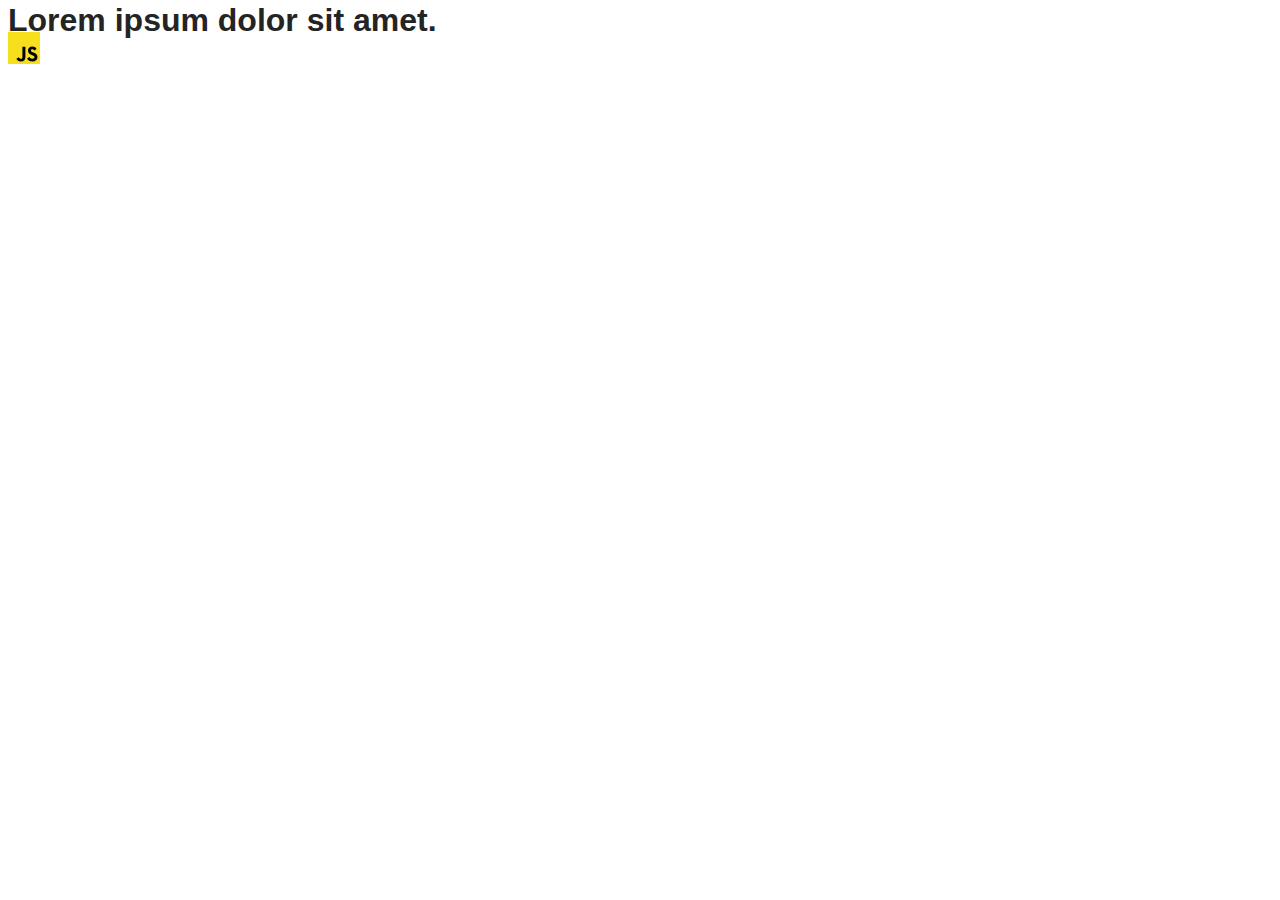
==== src/index.html @ e5dbf05f "Initial commit" ====
<!DOCTYPE html>
<html lang="en">
  <head>
    <meta charset="UTF-8" />
    <link rel="icon" type="image/svg+xml" href="/favicon.svg" />
    <meta name="viewport" content="width=device-width, initial-scale=1.0" />
    <title>Vanilla App Template</title>
    <link rel="stylesheet" href="./css/styles.css" />
  </head>
  <body>
    <load ="partials/header.html" />

    <section>
      <h1>Lorem ipsum dolor sit amet.</h1>
      <!-- Path to images as from index.html file -->
      <img src="./img/javascript.svg" alt="" />
    </section>

    <!-- Loads the specified .html file -->
    <load ="partials/vite-promo.html" />

    <script type="module" src="./main.js"></script>
  </body>
</html>
---- src/css/styles.css ----
/**
  |============================
  | include css partials with
  | default @import url()
  |============================
*/
@import url('./reset.css');
@import url('./vite-promo.css');
@import url('./header.css');

:root {
  font-family: Inter, Avenir, Helvetica, Arial, sans-serif;
  font-size: 16px;
  line-height: 24px;
  font-weight: 400;

  color: #242424;
  background-color: rgba(255, 255, 255, 0.87);

  font-synthesis: none;
  text-rendering: optimizeLegibility;
  -webkit-font-smoothing: antialiased;
  -moz-osx-font-smoothing: grayscale;
  -webkit-text-size-adjust: 100%;
}
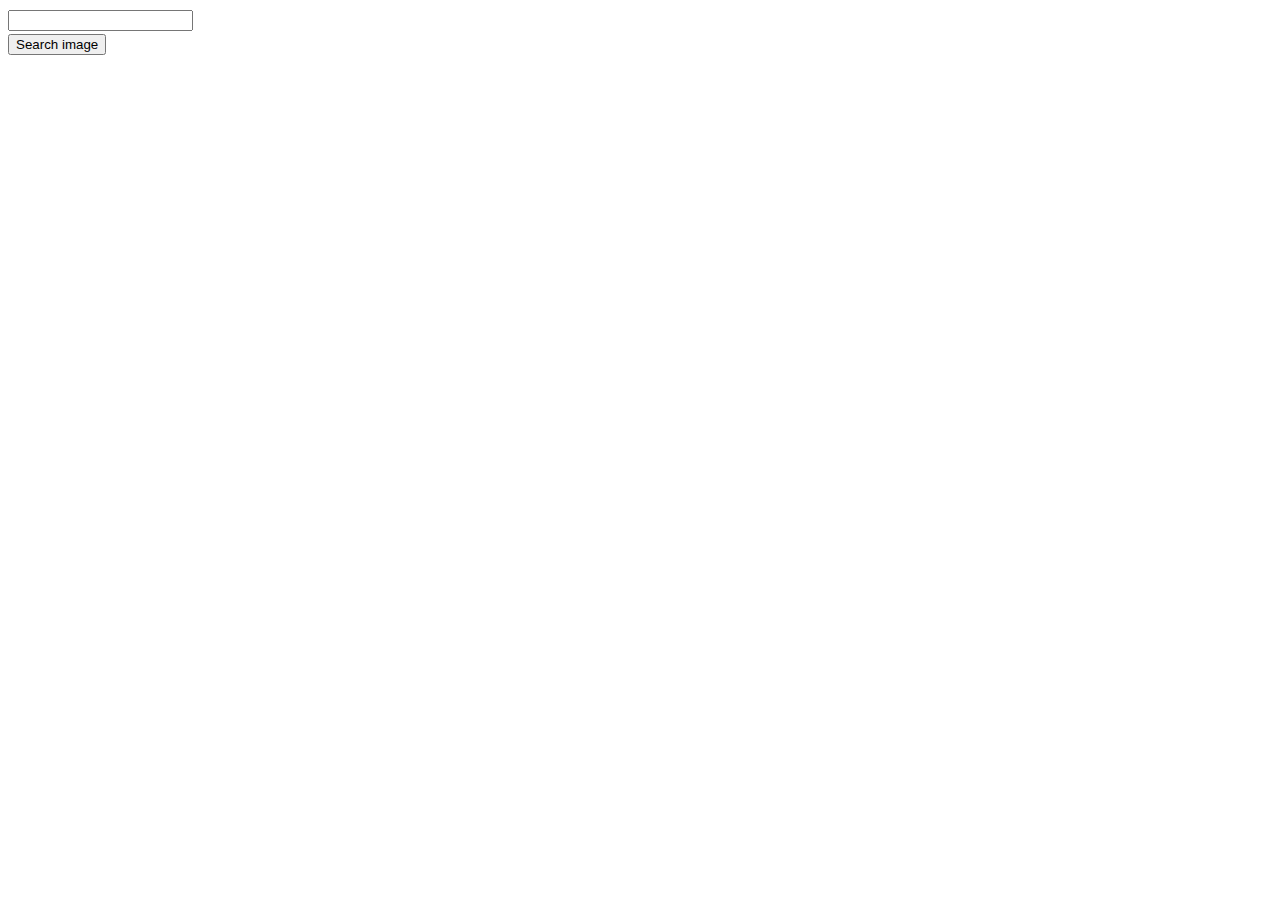
==== commit f5da3b38: "add js-code for gallery-image" ====
--- a/src/index.html
+++ b/src/index.html
@@ -2,22 +2,23 @@
 <html lang="en">
   <head>
     <meta charset="UTF-8" />
-    <link rel="icon" type="image/svg+xml" href="/favicon.svg" />
+
     <meta name="viewport" content="width=device-width, initial-scale=1.0" />
-    <title>Vanilla App Template</title>
+    <title>Home-work_11</title>
     <link rel="stylesheet" href="./css/styles.css" />
   </head>
   <body>
-    <load ="partials/header.html" />
-
     <section>
-      <h1>Lorem ipsum dolor sit amet.</h1>
-      <!-- Path to images as from index.html file -->
-      <img src="./img/javascript.svg" alt="" />
+      <form class="form-seach">
+        <div class="form-div">
+          <input type="text" class="form-input" name="query" />
+        </div>
+        <button type="submit" class="btn btn-primary">Search image</button>
+      </form>
     </section>
-
-    <!-- Loads the specified .html file -->
-    <load ="partials/vite-promo.html" />
+    <section>
+      <ul class="gallery-images"></ul>
+    </section>
 
     <script type="module" src="./main.js"></script>
   </body>
--- a/src/css/styles.css
+++ b/src/css/styles.css
@@ -1,13 +1,3 @@
-/**
-  |============================
-  | include css partials with
-  | default @import url()
-  |============================
-*/
-@import url('./reset.css');
-@import url('./vite-promo.css');
-@import url('./header.css');
-
 :root {
   font-family: Inter, Avenir, Helvetica, Arial, sans-serif;
   font-size: 16px;
@@ -23,3 +13,37 @@
   -moz-osx-font-smoothing: grayscale;
   -webkit-text-size-adjust: 100%;
 }
+h1,
+h2,
+h3,
+h4,
+h5,
+h6,
+p {
+  margin: 0;
+}
+
+p:last-child {
+  margin-bottom: 0;
+}
+
+ul {
+  margin: 0;
+  padding: 0;
+  list-style: none;
+}
+
+a {
+  color: currentColor;
+  text-decoration: none;
+}
+
+button {
+  cursor: pointer;
+}
+
+img {
+  display: block;
+  max-width: 100%;
+  height: auto;
+}
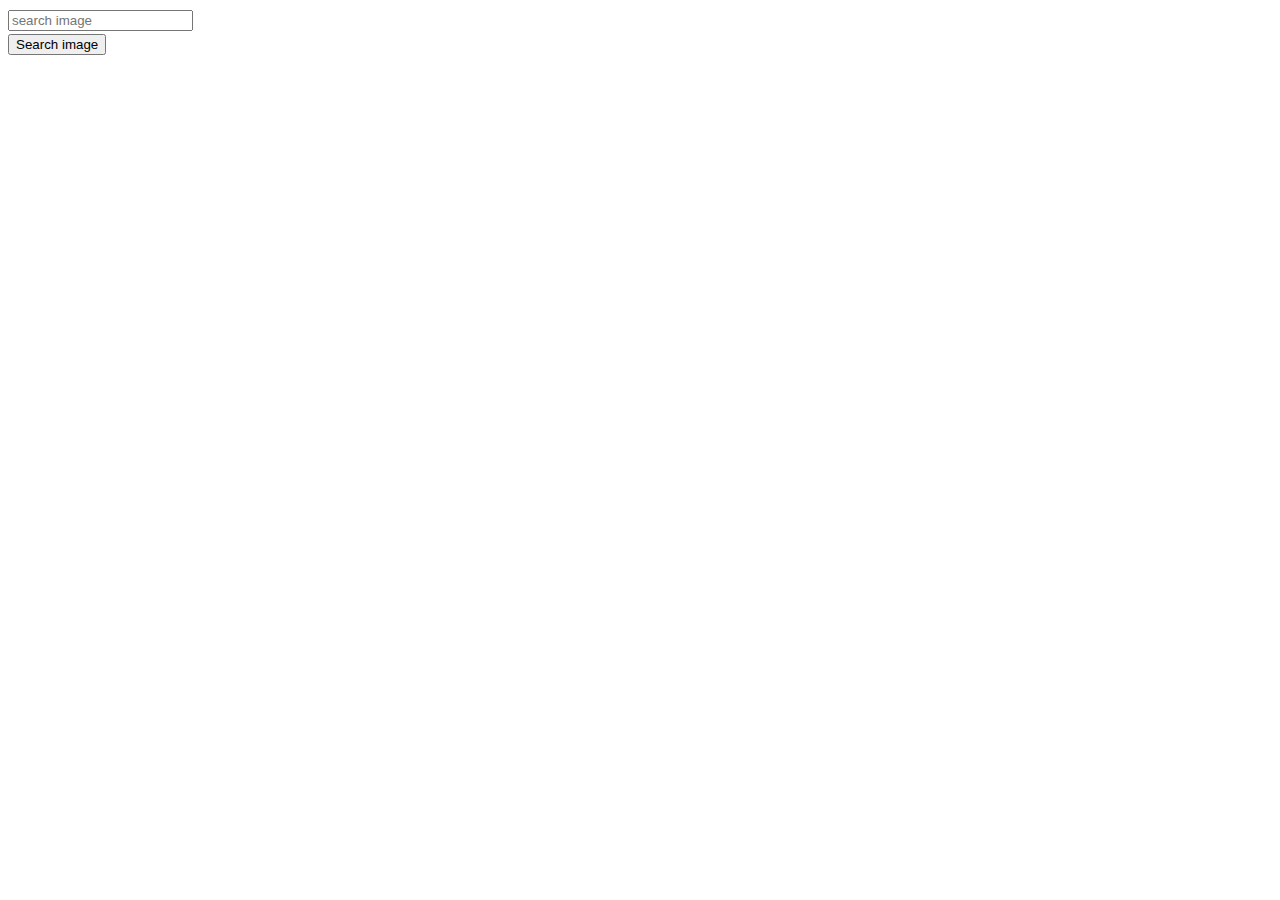
==== commit 73b7e927: "add css and some js to alerts" ====
--- a/src/index.html
+++ b/src/index.html
@@ -11,7 +11,12 @@
     <section>
       <form class="form-seach">
         <div class="form-div">
-          <input type="text" class="form-input" name="query" />
+          <input
+            type="text"
+            class="form-input"
+            placeholder="search image"
+            name="query"
+          />
         </div>
         <button type="submit" class="btn btn-primary">Search image</button>
       </form>
--- a/src/css/styles.css
+++ b/src/css/styles.css
@@ -28,6 +28,7 @@
 }
 
 ul {
+  max-width: 1280px;
   margin: 0;
   padding: 0;
   list-style: none;
@@ -47,3 +48,33 @@
   max-width: 100%;
   height: auto;
 }
+
+.gallery-images {
+  display: flex;
+  gap: 24px;
+  flex-wrap: wrap;
+  justify-content: center;
+  align-items: center;
+  background: #fff;
+}
+
+.list-item {
+  flex-direction: row;
+  background-color: #fff;
+}
+.search-image {
+  display: block;
+  max-width: 360px;
+  object-fit: cover;
+  transition: 2s;
+  cursor: pointer;
+}
+
+.gallery-image:hover {
+  transform: scale(1.02);
+}
+
+.options {
+  display: flex;
+  flex-direction: row;
+}
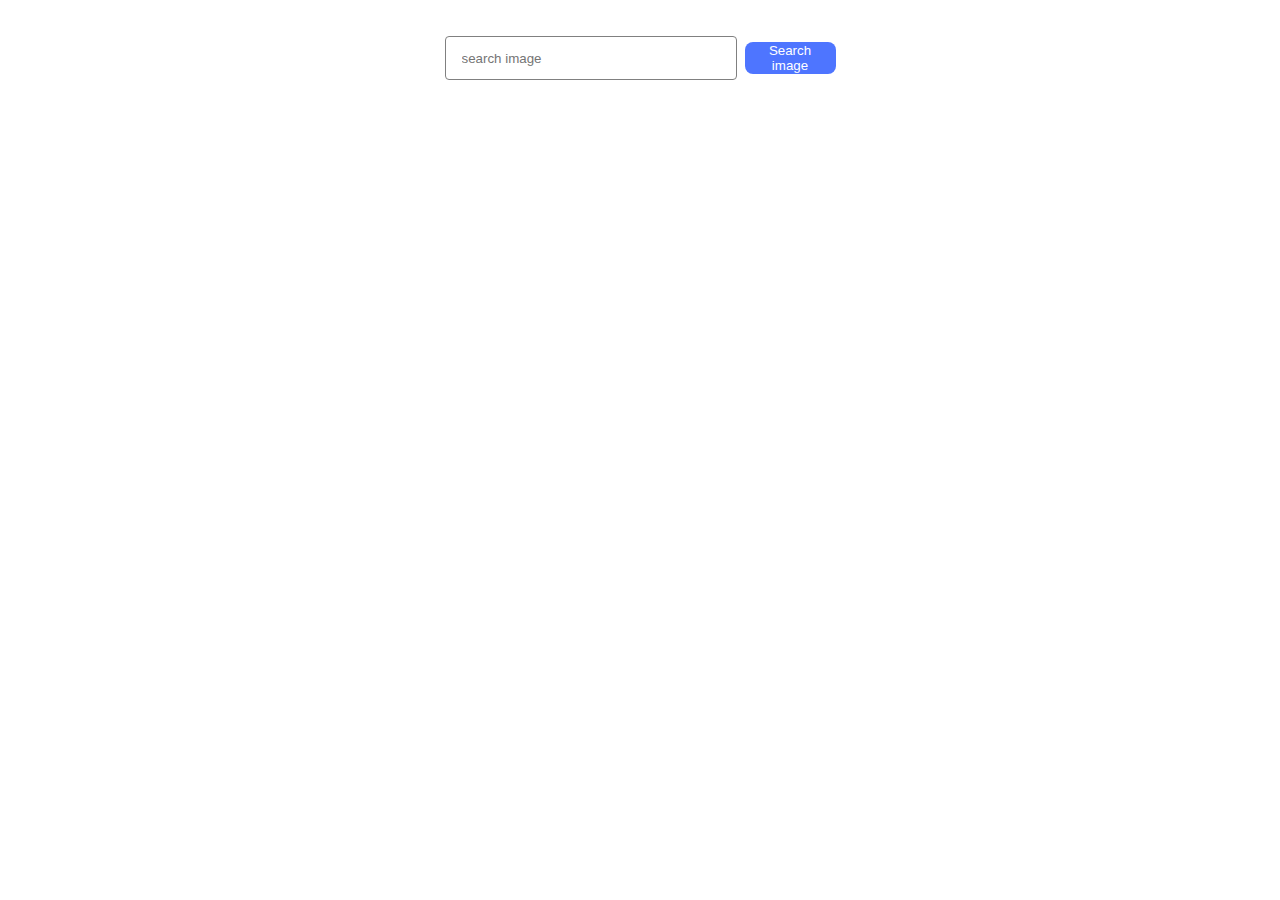
==== commit fa8c3b0b: "add loader" ====
--- a/src/index.html
+++ b/src/index.html
@@ -20,6 +20,8 @@
         </div>
         <button type="submit" class="btn btn-primary">Search image</button>
       </form>
+
+      <span class="loader"></span>
     </section>
     <section>
       <ul class="gallery-images"></ul>
--- a/src/css/styles.css
+++ b/src/css/styles.css
@@ -40,15 +40,45 @@
 }
 
 button {
+  width: 91px;
+  background: #4e75ff;
+  color: #fff;
   cursor: pointer;
+  border: none;
+}
+button:hover {
+  background: #6c8cff;
 }
 
 img {
   display: block;
-  max-width: 100%;
-  height: auto;
-}
-
+  width: 360px;
+  height: 200px;
+}
+form.form-seach {
+  display: flex;
+  align-items: center;
+  gap: 8px;
+  justify-content: center;
+  margin-top: 36px;
+  margin-bottom: 32px;
+}
+
+/* Настройки  по классам */
+
+.form-input {
+  width: 272px;
+  height: 40px;
+  padding-left: 16px;
+  border-radius: 4px;
+  border: 1px solid #808080;
+}
+.form-input:hover {
+  border: 1px solid #000;
+}
+.form-input:active {
+  border: 1px solid #4e75ff;
+}
 .gallery-images {
   display: flex;
   gap: 24px;
@@ -59,8 +89,10 @@
 }
 
 .list-item {
-  flex-direction: row;
   background-color: #fff;
+  border-radius: 0px 0px 4px 4px;
+  box-shadow: 0px 1px 6px rgba(46, 47, 66, 0.08),
+    0px 1px 1px rgba(46, 47, 66, 0.16), 0px 2px 1px rgba(46, 47, 66, 0.08);
 }
 .search-image {
   display: block;
@@ -76,5 +108,98 @@
 
 .options {
   display: flex;
-  flex-direction: row;
-}
+  gap: 10px;
+  align-content: center;
+  justify-content: space-between;
+}
+.options-item {
+  display: flex;
+  flex-direction: column;
+}
+.options-item-span {
+  display: flex;
+  flex-direction: column;
+  gap: 4px;
+}
+.btn-primary {
+  border-radius: 8px;
+}
+
+/* Настройки для загрузки */
+
+.loader {
+  width: 16px;
+  height: 16px;
+  border-radius: 50%;
+  background-color: #fff;
+  box-shadow: 32px 0 #fff, -32px 0 #fff;
+  position: relative;
+  animation: flash 0.3s ease-in infinite alternate;
+}
+.loader::before,
+.loader::after {
+  content: '';
+  position: absolute;
+  left: -64px;
+  top: 0;
+  background: #fff;
+  width: 16px;
+  height: 16px;
+  border-radius: 50%;
+  transform-origin: 35px -35px;
+  transform: rotate(45deg);
+  animation: hitL 0.3s ease-in infinite alternate;
+}
+
+.loader::after {
+  left: 64px;
+  transform: rotate(-45deg);
+  transform-origin: -35px -35px;
+  animation: hitR 0.3s ease-out infinite alternate;
+}
+
+@keyframes flash {
+  0%,
+  100% {
+    background-color: rgba(255, 255, 255, 0.25);
+    box-shadow: 32px 0 rgba(255, 255, 255, 0.25),
+      -32px 0 rgba(255, 255, 255, 0.25);
+  }
+  25% {
+    background-color: rgba(255, 255, 255, 0.25);
+    box-shadow: 32px 0 rgba(255, 255, 255, 0.25), -32px 0 rgba(255, 255, 255, 1);
+  }
+  50% {
+    background-color: rgba(255, 255, 255, 1);
+    box-shadow: 32px 0 rgba(255, 255, 255, 0.25),
+      -32px 0 rgba(255, 255, 255, 0.25);
+  }
+  75% {
+    background-color: rgba(255, 255, 255, 0.25);
+    box-shadow: 32px 0 rgba(255, 255, 255, 1), -32px 0 rgba(255, 255, 255, 0.25);
+  }
+}
+
+@keyframes hitL {
+  0% {
+    transform: rotate(45deg);
+    background-color: rgba(255, 255, 255, 1);
+  }
+  25%,
+  100% {
+    transform: rotate(0deg);
+    background-color: rgba(255, 255, 255, 0.25);
+  }
+}
+
+@keyframes hitR {
+  0%,
+  75% {
+    transform: rotate(0deg);
+    background-color: rgba(255, 255, 255, 0.25);
+  }
+  100% {
+    transform: rotate(-45deg);
+    background-color: rgba(255, 255, 255, 1);
+  }
+}
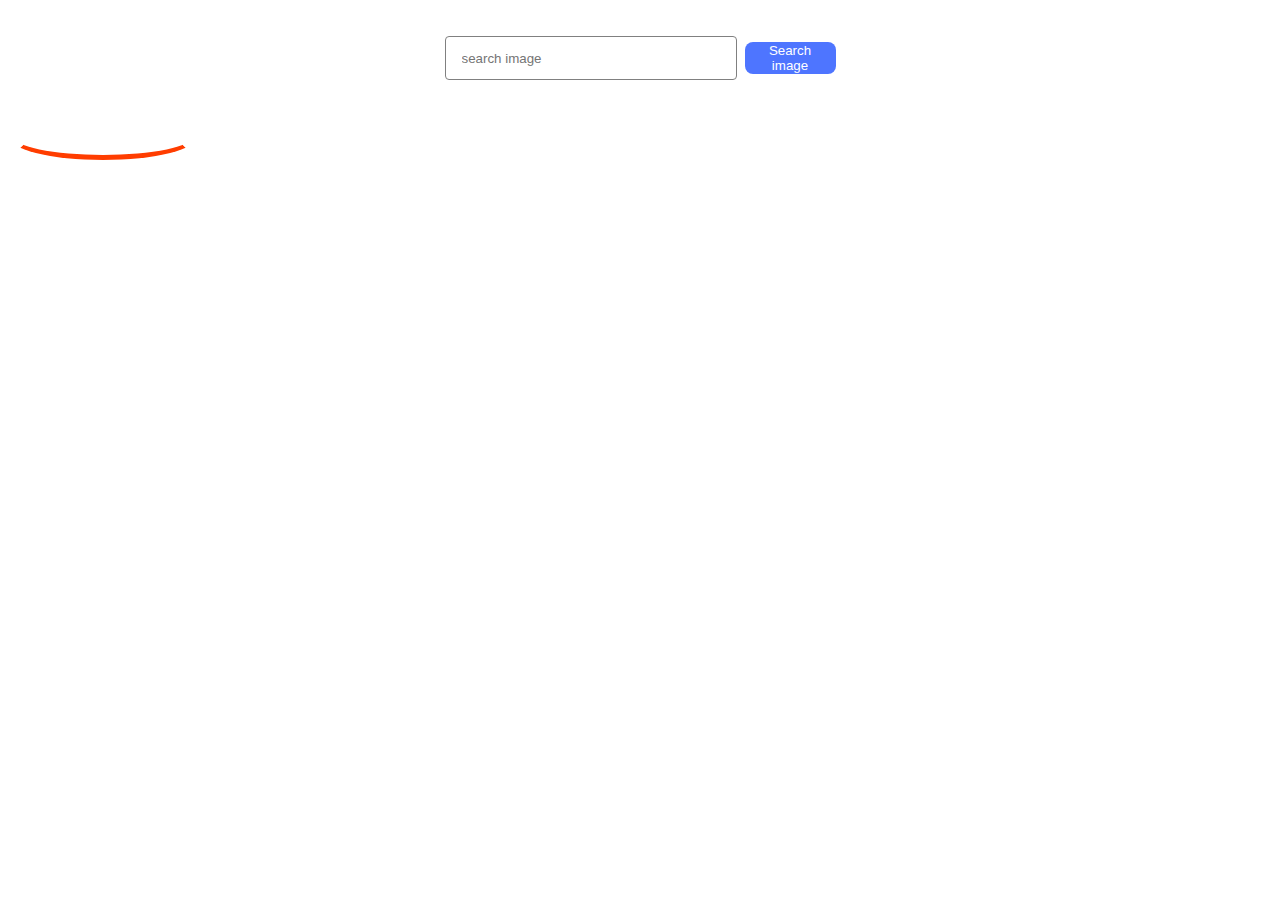
==== commit 7c5d14ed: "greet loader" ====
--- a/src/index.html
+++ b/src/index.html
@@ -20,7 +20,6 @@
         </div>
         <button type="submit" class="btn btn-primary">Search image</button>
       </form>
-
       <span class="loader"></span>
     </section>
     <section>
--- a/src/css/styles.css
+++ b/src/css/styles.css
@@ -128,78 +128,22 @@
 /* Настройки для загрузки */
 
 .loader {
-  width: 16px;
-  height: 16px;
+  padding-left: 180px;
+  width: 48px;
+  height: 48px;
+  border: 5px solid #fff;
+  border-bottom-color: #ff3d00;
   border-radius: 50%;
-  background-color: #fff;
-  box-shadow: 32px 0 #fff, -32px 0 #fff;
-  position: relative;
-  animation: flash 0.3s ease-in infinite alternate;
-}
-.loader::before,
-.loader::after {
-  content: '';
-  position: absolute;
-  left: -64px;
-  top: 0;
-  background: #fff;
-  width: 16px;
-  height: 16px;
-  border-radius: 50%;
-  transform-origin: 35px -35px;
-  transform: rotate(45deg);
-  animation: hitL 0.3s ease-in infinite alternate;
+  display: inline-block;
+  box-sizing: border-box;
+  animation: rotation 1s linear infinite;
 }
 
-.loader::after {
-  left: 64px;
-  transform: rotate(-45deg);
-  transform-origin: -35px -35px;
-  animation: hitR 0.3s ease-out infinite alternate;
-}
-
-@keyframes flash {
-  0%,
+@keyframes rotation {
+  0% {
+    transform: rotate(0deg);
+  }
   100% {
-    background-color: rgba(255, 255, 255, 0.25);
-    box-shadow: 32px 0 rgba(255, 255, 255, 0.25),
-      -32px 0 rgba(255, 255, 255, 0.25);
-  }
-  25% {
-    background-color: rgba(255, 255, 255, 0.25);
-    box-shadow: 32px 0 rgba(255, 255, 255, 0.25), -32px 0 rgba(255, 255, 255, 1);
-  }
-  50% {
-    background-color: rgba(255, 255, 255, 1);
-    box-shadow: 32px 0 rgba(255, 255, 255, 0.25),
-      -32px 0 rgba(255, 255, 255, 0.25);
-  }
-  75% {
-    background-color: rgba(255, 255, 255, 0.25);
-    box-shadow: 32px 0 rgba(255, 255, 255, 1), -32px 0 rgba(255, 255, 255, 0.25);
+    transform: rotate(360deg);
   }
 }
-
-@keyframes hitL {
-  0% {
-    transform: rotate(45deg);
-    background-color: rgba(255, 255, 255, 1);
-  }
-  25%,
-  100% {
-    transform: rotate(0deg);
-    background-color: rgba(255, 255, 255, 0.25);
-  }
-}
-
-@keyframes hitR {
-  0%,
-  75% {
-    transform: rotate(0deg);
-    background-color: rgba(255, 255, 255, 0.25);
-  }
-  100% {
-    transform: rotate(-45deg);
-    background-color: rgba(255, 255, 255, 1);
-  }
-}
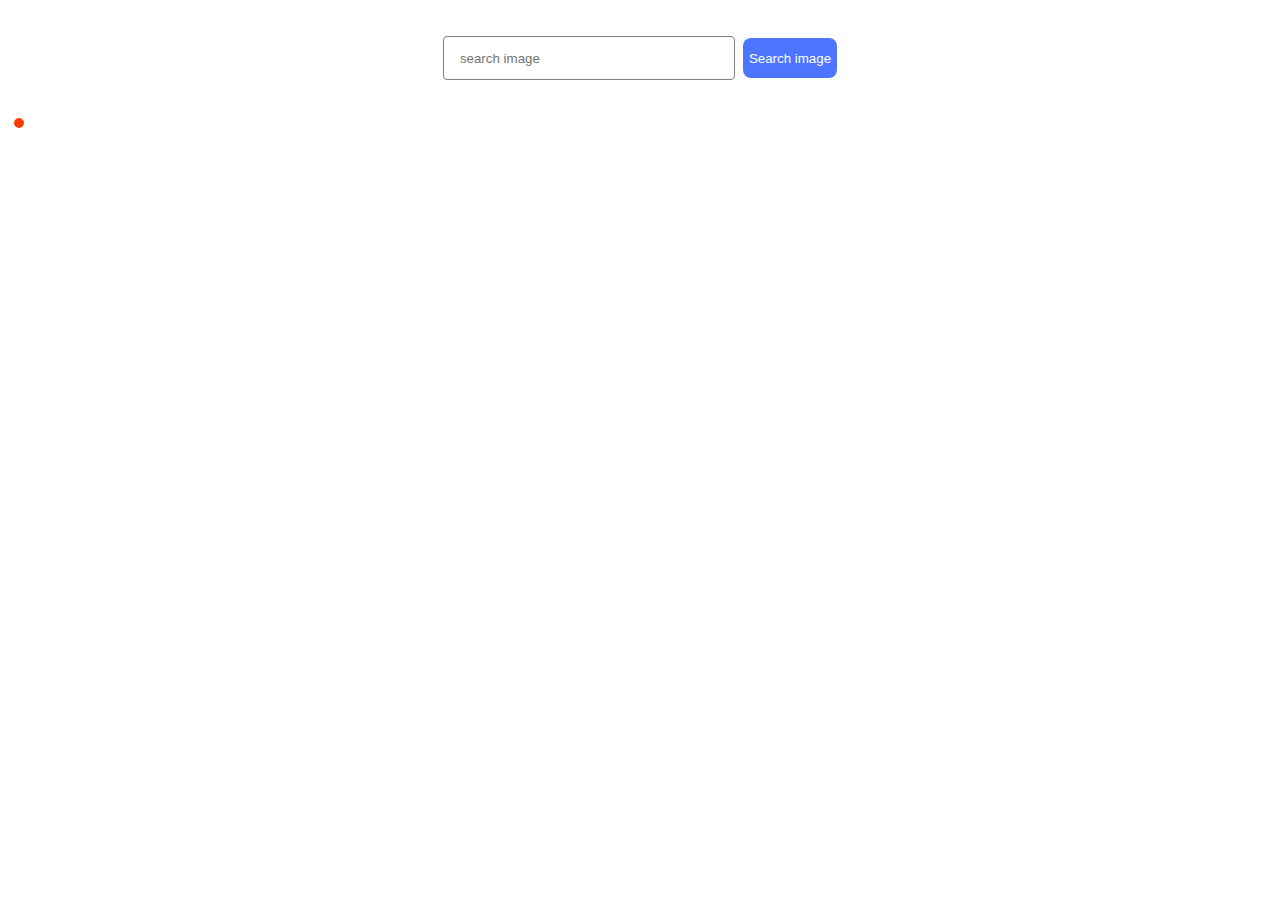
==== commit bd1e81c2: "add finish corrects" ====
--- a/src/index.html
+++ b/src/index.html
@@ -9,7 +9,7 @@
   </head>
   <body>
     <section>
-      <form class="form-seach">
+      <form class="form-search">
         <div class="form-div">
           <input
             type="text"
--- a/src/css/styles.css
+++ b/src/css/styles.css
@@ -40,7 +40,7 @@
 }
 
 button {
-  width: 91px;
+  height: 40px;
   background: #4e75ff;
   color: #fff;
   cursor: pointer;
@@ -55,7 +55,8 @@
   width: 360px;
   height: 200px;
 }
-form.form-seach {
+
+form.form-search {
   display: flex;
   align-items: center;
   gap: 8px;
@@ -128,18 +129,30 @@
 /* Настройки для загрузки */
 
 .loader {
-  padding-left: 180px;
   width: 48px;
   height: 48px;
+  border-radius: 50%;
+  position: relative;
+  animation: rotate 1s linear infinite;
+}
+.loader::before,
+.loader::after {
+  margin: 0;
+  content: '';
+  box-sizing: border-box;
+  position: absolute;
+  inset: 0px;
+  border-radius: 50%;
   border: 5px solid #fff;
-  border-bottom-color: #ff3d00;
-  border-radius: 50%;
-  display: inline-block;
-  box-sizing: border-box;
-  animation: rotation 1s linear infinite;
+  animation: prixClipFix 2s linear infinite;
+}
+.loader::after {
+  border-color: #ff3d00;
+  animation: prixClipFix 2s linear infinite, rotate 0.5s linear infinite reverse;
+  inset: 6px;
 }
 
-@keyframes rotation {
+@keyframes rotate {
   0% {
     transform: rotate(0deg);
   }
@@ -147,3 +160,21 @@
     transform: rotate(360deg);
   }
 }
+
+@keyframes prixClipFix {
+  0% {
+    clip-path: polygon(50% 50%, 0 0, 0 0, 0 0, 0 0, 0 0);
+  }
+  25% {
+    clip-path: polygon(50% 50%, 0 0, 100% 0, 100% 0, 100% 0, 100% 0);
+  }
+  50% {
+    clip-path: polygon(50% 50%, 0 0, 100% 0, 100% 100%, 100% 100%, 100% 100%);
+  }
+  75% {
+    clip-path: polygon(50% 50%, 0 0, 100% 0, 100% 100%, 0 100%, 0 100%);
+  }
+  100% {
+    clip-path: polygon(50% 50%, 0 0, 100% 0, 100% 100%, 0 100%, 0 0);
+  }
+}
